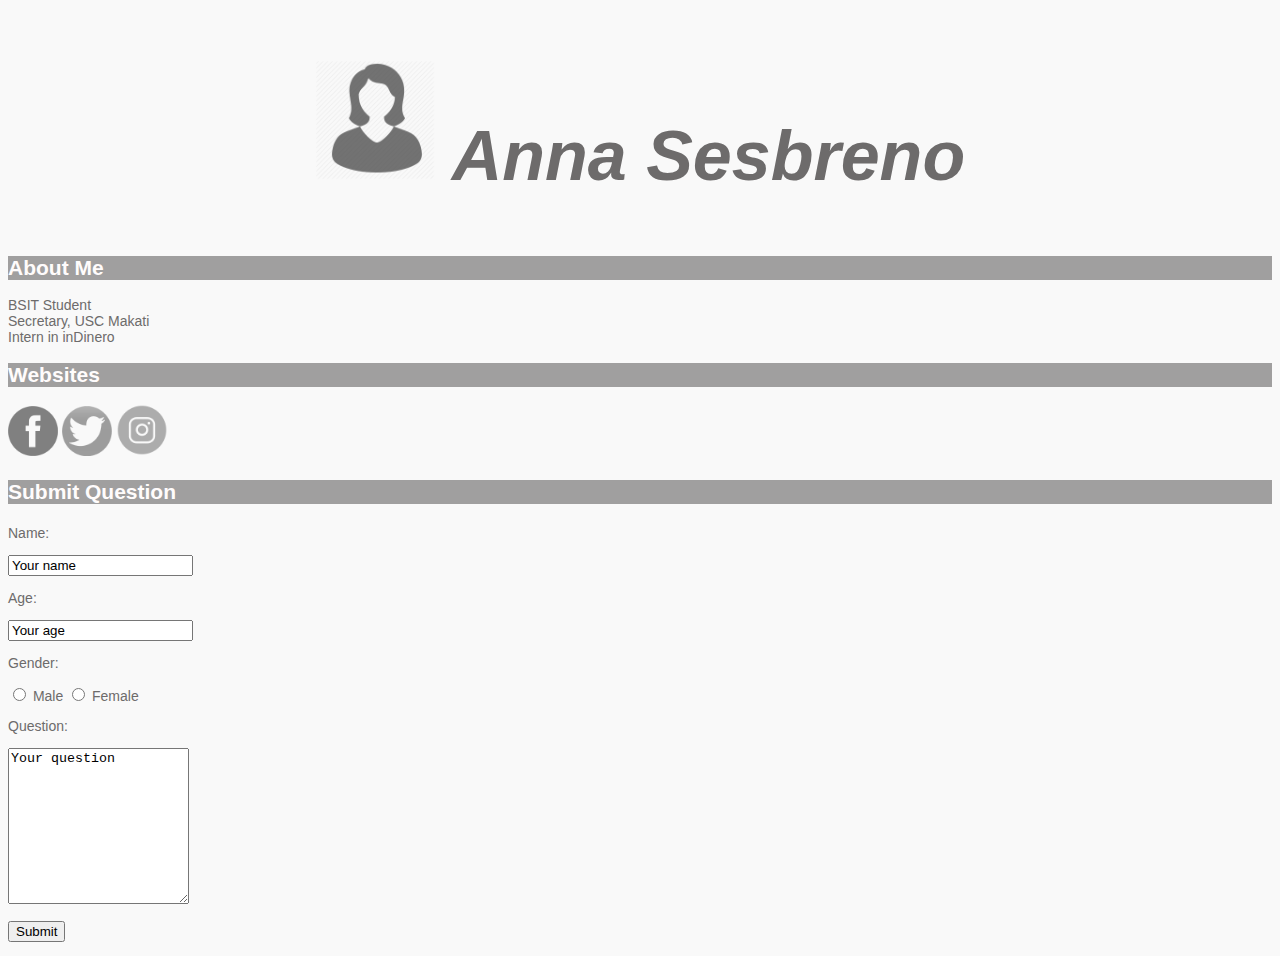
==== anna.html @ 8efb8134 "Initial commit" ====
<!DOCTYPE html>
<html>
<link rel="stylesheet" href="style.css">
<title>Anna Sebreno</title>
<body>
<form>
<h1>
	<img src="girl.png" width="120" height="120" alt="Anna-Sesbreno">
	Anna Sesbreno
</h1>

<h2>About Me</h2>
	<li>BSIT Student</li>
	<li>Secretary, USC Makati</li>
	<li>Intern in inDinero</li>

<h2>Websites</h2>
	<a href="http://www.facebook.com"><img src="facebook.png" width="50" height="50" alt="Facebook"></a>
	<a href="http://www.twitter.com"><img src="twitter.png" width="50" height="50" alt="Twitter"></a>
	<a href="http://www.instagram.com"><img src="ig.png" width="52" height="52" alt="Instagram"></a>

<h3>Submit Question</h3>
	<p>Name:</p>
	<p><input name="name" value="Your name"></p>

	<p>Age:</p>
	<p><input age="age" value="Your age"></p>

	<p>Gender:</p>
 	<input type="radio" name="areyou" value="male"> Male
 	<input type="radio" name="areyou" value="female"> Female

	<p>Question:</p>
 	<p><textarea rows="10" cols="20" name="comments">Your question</textarea></p>

 	<p><input type="submit"></p>

</form>
</body>
</html>
---- style.css ----
body {
    font-family: arial, helvetica, sans-serif;
    font-size: 14px;
    background-color: #f9f9f9; 
    color: #6d6b6b;
    text-align: left;
}

h1 {
    font-size: 5em;
    text-align: center;
    color: #6d6b6b;
    font-style: italic;
    margin: 20px;
    padding: 40px;
}

h2 {
	background-color: #a09f9f;
    font-size: 1.5em;
    color: #fffcfc;
}


h3 {
	background-color: #a09f9f;
    font-size: 1.5em;
    text-align: left;
    color: #fffcfc;
}
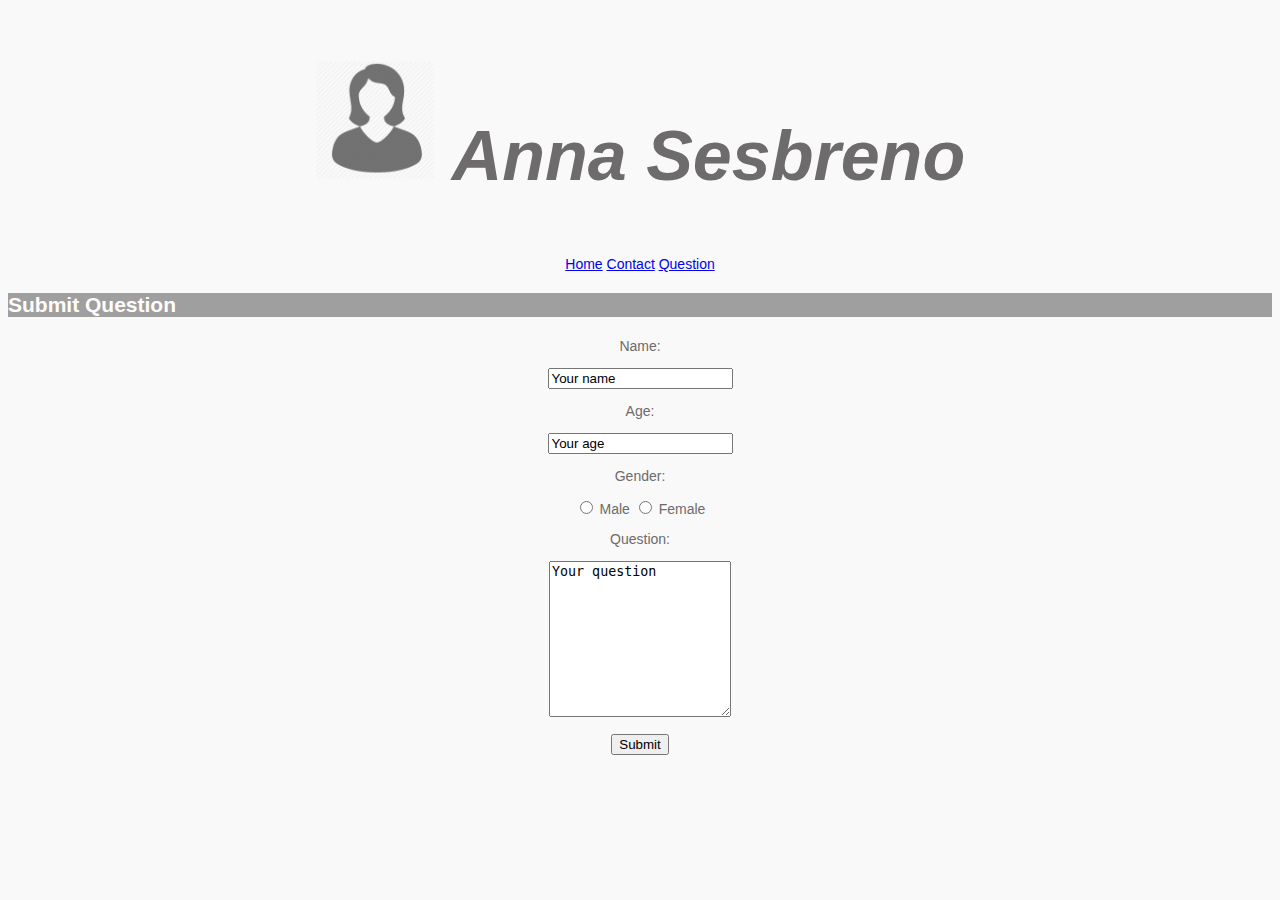
==== commit 0145ff73: "Initial commit" ====
--- a/anna.html
+++ b/anna.html
@@ -9,15 +9,9 @@
 	Anna Sesbreno
 </h1>
 
-<h2>About Me</h2>
-	<li>BSIT Student</li>
-	<li>Secretary, USC Makati</li>
-	<li>Intern in inDinero</li>
-
-<h2>Websites</h2>
-	<a href="http://www.facebook.com"><img src="facebook.png" width="50" height="50" alt="Facebook"></a>
-	<a href="http://www.twitter.com"><img src="twitter.png" width="50" height="50" alt="Twitter"></a>
-	<a href="http://www.instagram.com"><img src="ig.png" width="52" height="52" alt="Instagram"></a>
+<a href="annaa.html" class="button">Home</a>
+<a href="contact.html" class="button">Contact</a>
+<a href="anna.html" class="button">Question</a>
 
 <h3>Submit Question</h3>
 	<p>Name:</p>
--- a/style.css
+++ b/style.css
@@ -3,8 +3,9 @@
     font-size: 14px;
     background-color: #f9f9f9; 
     color: #6d6b6b;
-    text-align: left;
+    text-align: center;
 }
+
 
 h1 {
     font-size: 5em;
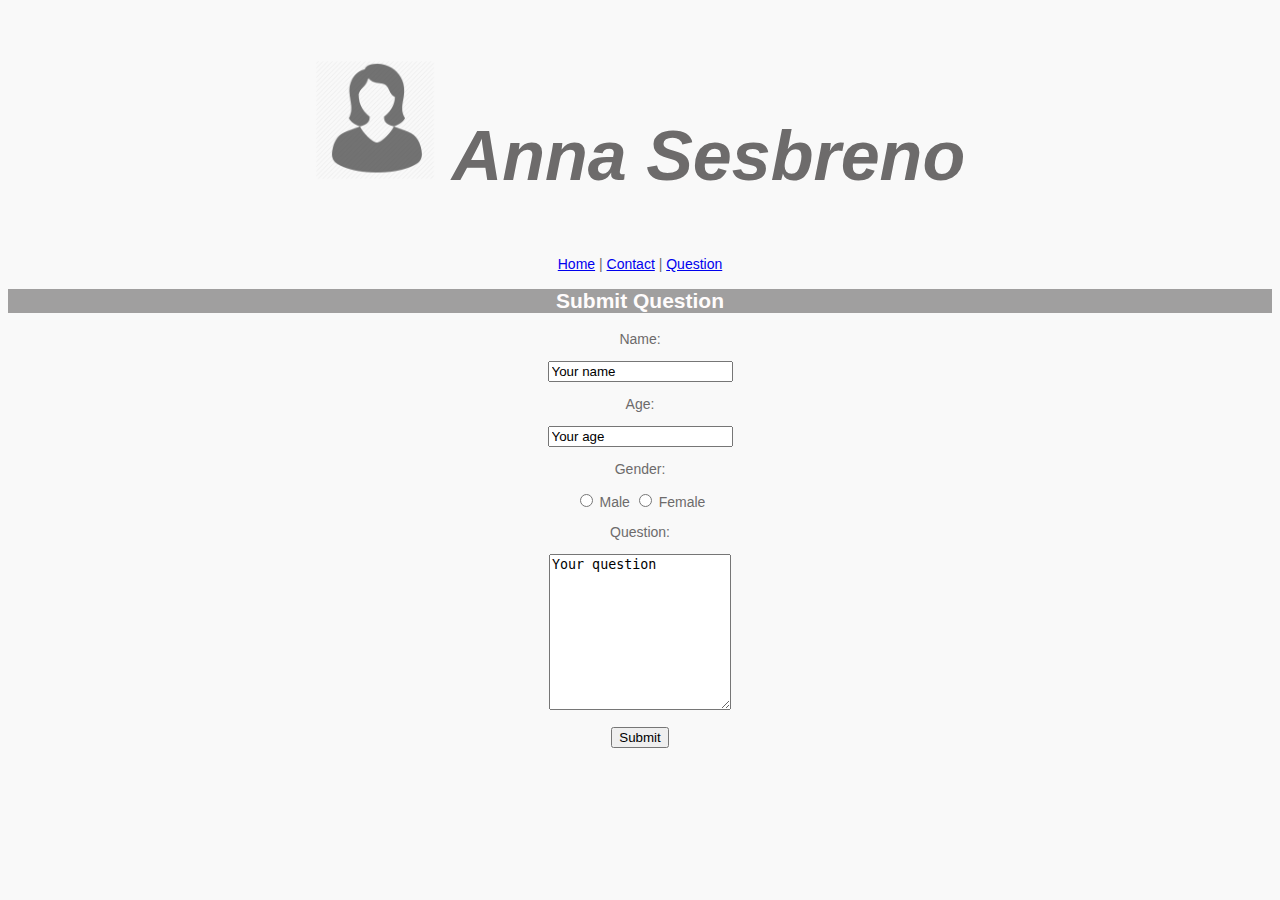
==== commit acee9021: "Update anna.html" ====
--- a/anna.html
+++ b/anna.html
@@ -9,11 +9,11 @@
 	Anna Sesbreno
 </h1>
 
-<a href="annaa.html" class="button">Home</a>
-<a href="contact.html" class="button">Contact</a>
-<a href="anna.html" class="button">Question</a>
+<a href="annaa.html" class="button">Home</a> |
+<a href="contact.html" class="button">Contact</a> |
+<a href="anna.html" class="button">Question</a> 
 
-<h3>Submit Question</h3>
+<h2>Submit Question</h2>
 	<p>Name:</p>
 	<p><input name="name" value="Your name"></p>
 
@@ -31,4 +31,4 @@
 
 </form>
 </body>
-</html>+</html>
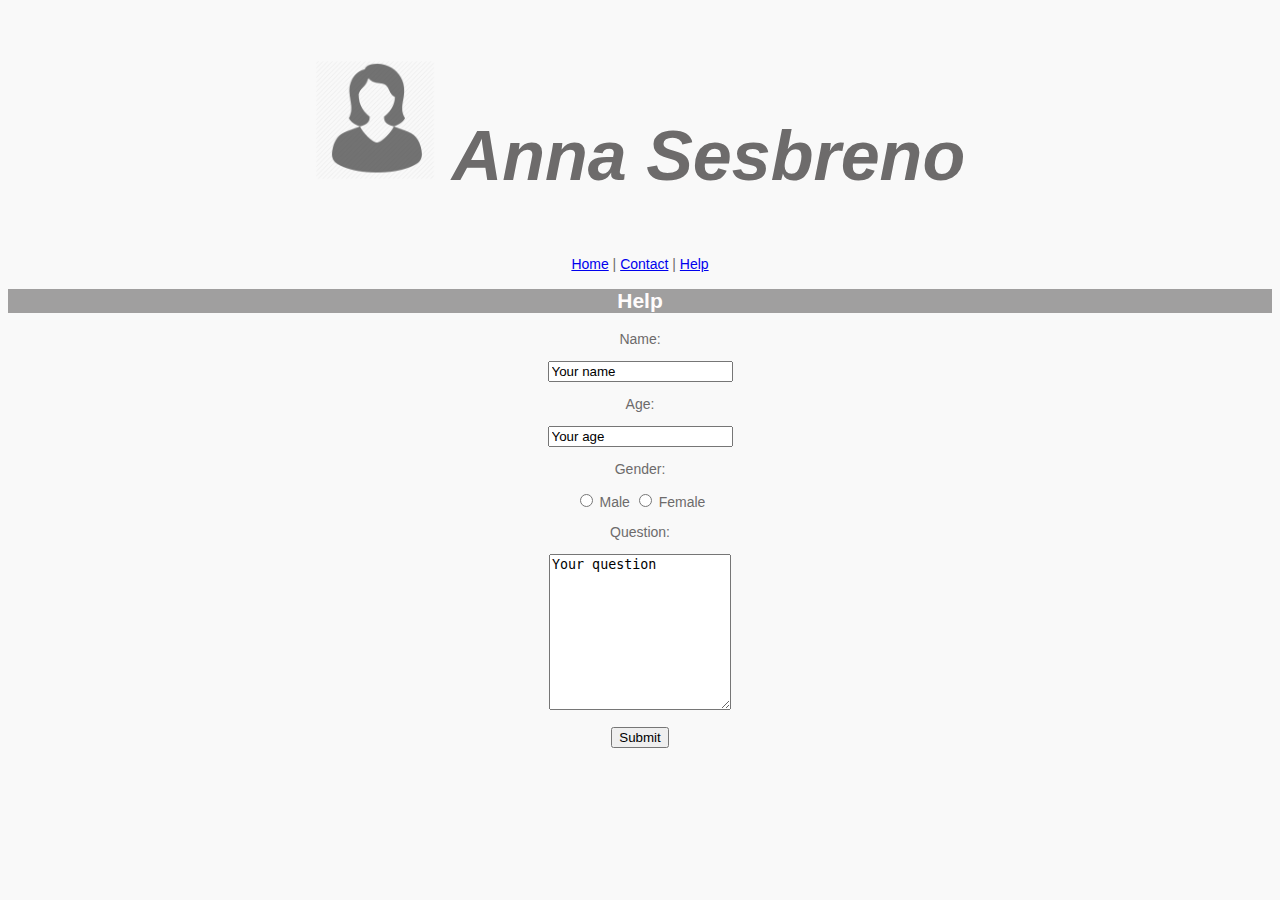
==== commit ff1c4153: "Update anna.html" ====
--- a/anna.html
+++ b/anna.html
@@ -11,9 +11,9 @@
 
 <a href="annaa.html" class="button">Home</a> |
 <a href="contact.html" class="button">Contact</a> |
-<a href="anna.html" class="button">Question</a> 
+<a href="anna.html" class="button">Help</a> 
 
-<h2>Submit Question</h2>
+<h2>Help</h2>
 	<p>Name:</p>
 	<p><input name="name" value="Your name"></p>
 
